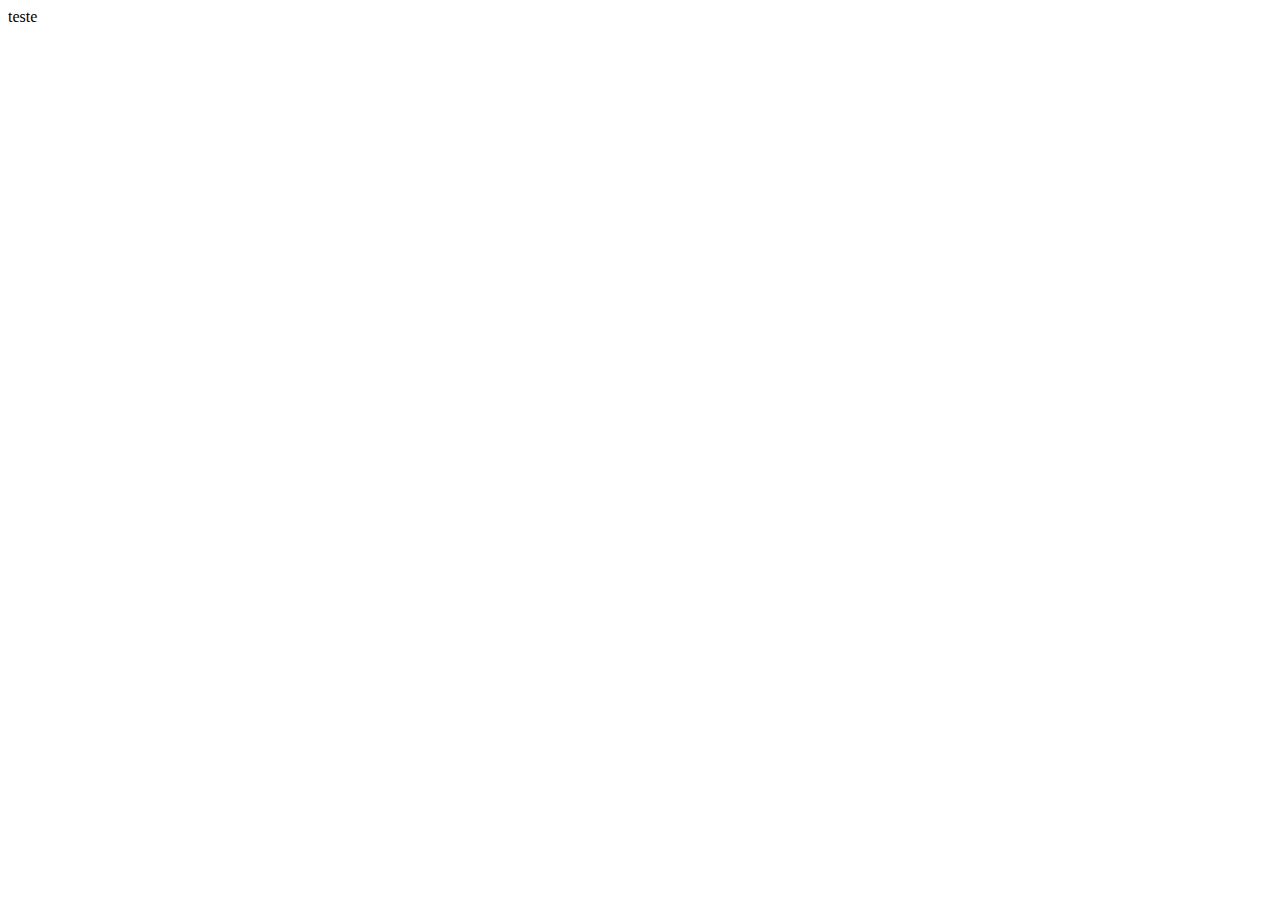
==== index.html @ 4411f0df "first commit" ====
<!DOCTYPE html>
<html lang="en" ng-app="eVidente">
    <head>
        <meta charset="utf-8">
        <title>eVidente</title>
        <link rel="stylesheet" href="css/app.css"/>
        <meta name="viewport" content="width=device-width, initial-scale=1">
    </head>
    <body>
        <div ng-view></div>
        <script src="js/jquery-1.11.0.min.js"></script>
        <script src="libs/angular/angular.js"></script>
        <script src="libs/angular-route/angular-route.js"></script>
        <script src="libs/angular-cookies/angular-cookies.min.js"></script>
        <script src="js/app.js"></script>
        <script src="js/controllers/mainCtrl.js"></script>
        <script src="js/services/services.js"></script>
    </body>
</html>
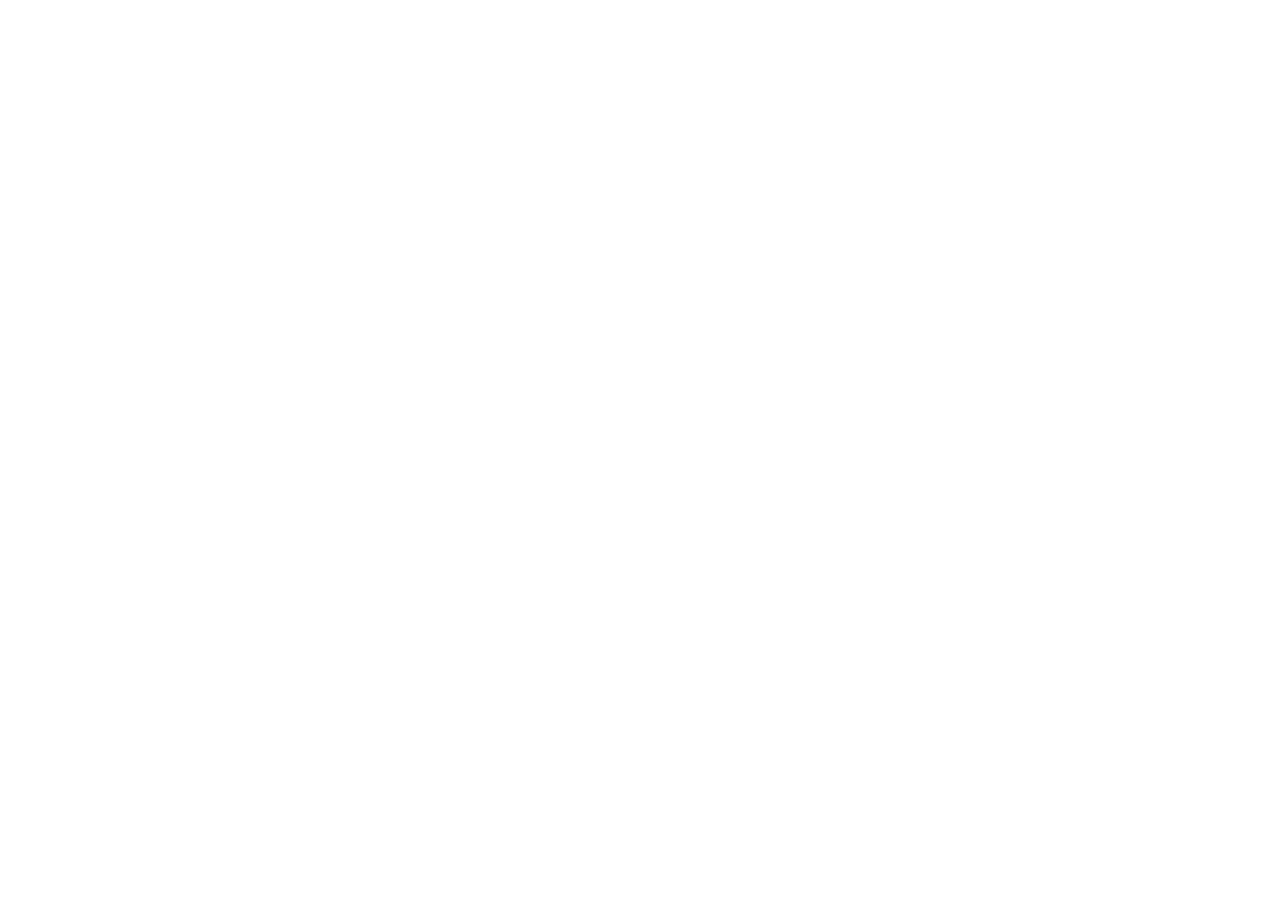
==== commit 60579fd9: "Juntar as coisas" ====
--- a/index.html
+++ b/index.html
@@ -1,10 +1,14 @@
 <!DOCTYPE html>
-<html lang="en" ng-app="eVidente">
+<html lang="pt" ng-app="eVidente">
     <head>
         <meta charset="utf-8">
-        <title>eVidente</title>
+        <title>eVIDENTE</title>
         <link rel="stylesheet" href="css/app.css"/>
         <meta name="viewport" content="width=device-width, initial-scale=1">
+        <link rel="shortcut icon" href="img/favicon.ico" />
+        <link rel="shortcut icon" href="img/favicon.gif" />
+        <link href='http://fonts.googleapis.com/css?family=Playfair+Display:400,400italic,700' rel='stylesheet' type='text/css'>
+        <link href='http://fonts.googleapis.com/css?family=Roboto:900' rel='stylesheet' type='text/css'>
     </head>
     <body>
         <div ng-view></div>
--- a/css/app.css
+++ b/css/app.css
@@ -0,0 +1,137 @@
+html {
+    height: 100%; 
+}
+
+body {
+    background: url(../img/flock.jpg) no-repeat center center fixed; 
+    -webkit-background-size: cover;
+    -moz-background-size: cover;
+    -o-background-size: cover;
+    background-size: cover;
+    color:yellow;
+    font-family: 'Playfair Display', serif;
+    position:fixed;
+    margin: 0 auto;
+    width: 100%;
+}
+
+.form {
+    margin: 0 auto;
+    text-align:center;
+    margin-top:100px;
+    float:center;
+    position:relative;
+}
+
+.form a, a:hover, a:active, a:visited {
+    text-decoration:none;
+    color:white;
+    font-size:20px;
+}
+
+button {
+    background-color:transparent;
+    width:605px;
+    margin-top:20px;
+    height:100px;
+    font-family: 'Playfair Display', serif;
+    letter-spacing:10px;
+    padding:0;
+    font-weight: 900;
+}
+
+button:hover {
+    background-color:rgba(208,180,155, 0.7);
+    border-color:rgba(208,180,155, 0.7);
+}
+
+h1  {
+    text-align: center;
+    color:white;
+    font-size:22px;
+    letter-spacing: 10px;
+    margin-top:60px;
+}
+
+.anuncio{
+    width:600px;
+    height:390px;
+    color:white;
+    margin: 0 auto;
+    margin-top:66px;
+    text-align:center;
+    border: solid 3px white;
+    position:relative;
+    float:center;
+}
+
+.identidade {
+    margin: 0 auto;
+    position:absolute;
+    width:100%;
+}
+
+img { 
+    filter: grayscale(100%);
+}
+
+.imagem1 {
+    top:0;
+    margin-left:22px;
+    margin-top:24px;
+    position:absolute;
+    float:left;
+}
+
+.imagem2 {
+    margin-right:22px;
+    float:right;
+    margin-top:-60px;
+}
+
+.nome {
+    font-size:18px;
+    position:relative;
+    float:center;
+    letter-spacing:6px;
+    text-transform:uppercase;
+    text-align:center;
+    margin-top: 24px;
+}
+
+.descricao {
+    margin-top:66px;
+    font-size:30px;
+    font-style: italic;
+    letter-spacing:1px;
+}
+
+.texto { 
+    margin:30px;
+    margin-top:8px;
+    margin-bottom:0px;
+    font-size:17px;
+    letter-spacing: 1px;
+    font-weight:700;
+}
+
+.resultados {
+    margin:22px;
+    margin-top:15px;  
+    line-height:1.4;
+    letter-spacing: 1px;
+    margin-bottom:0px;
+}
+
+.contactos {
+    margin-top:17px;
+}
+
+.contactos a, a:hover, a:active, a:visited { 
+    text-decoration:none;
+    color:white;
+    font-size:35px;
+    letter-spacing:6px;
+    text-transform:uppercase;
+    font-family: 'Roboto', sans-serif;
+}